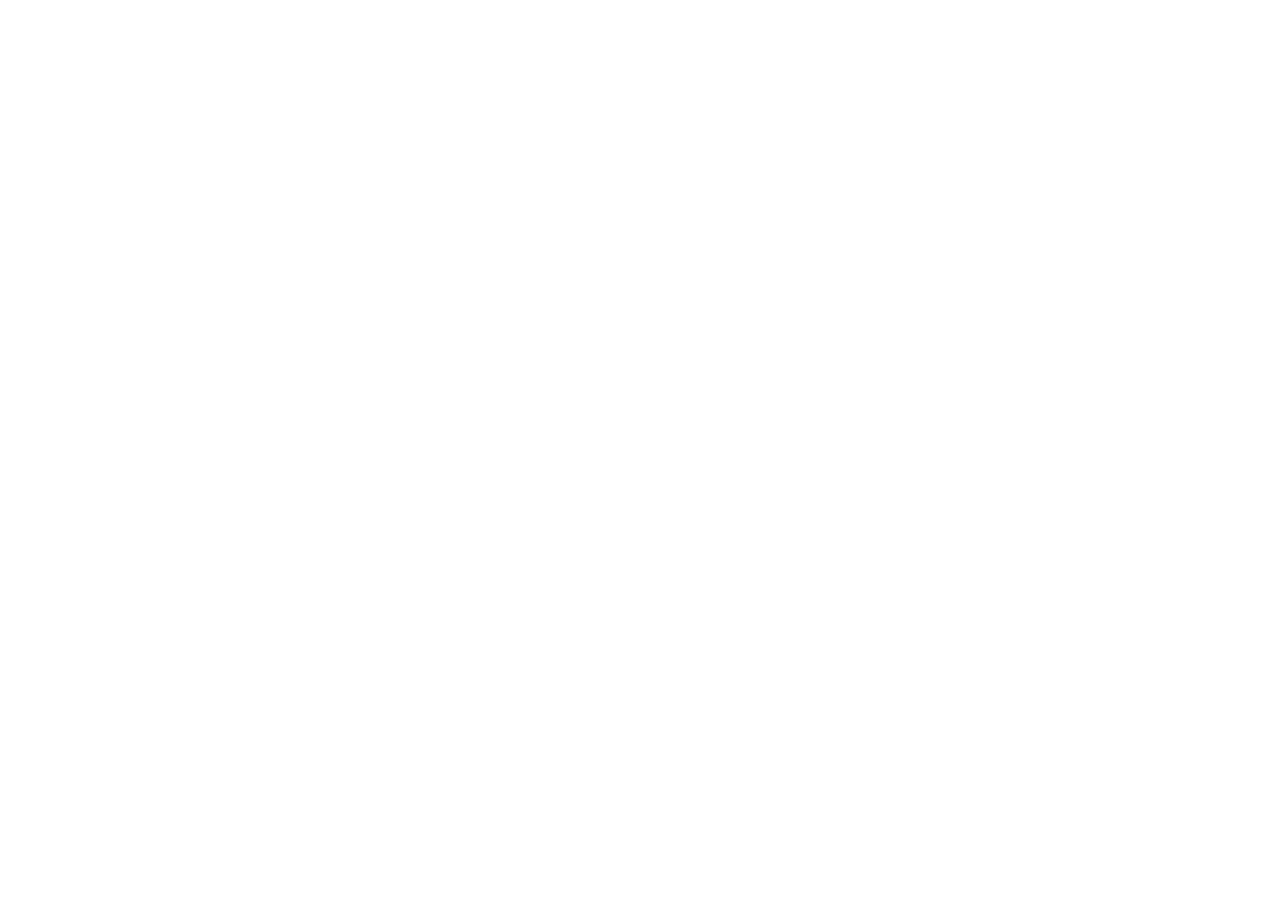
==== index.html @ 9bbb811d "create html, css, js" ====
<!DOCTYPE html>
<html lang="en">
<head>
    <meta charset="UTF-8">
    <meta http-equiv="X-UA-Compatible" content="IE=edge">
    <link rel="stylesheet" href="style.css">
    <meta name="viewport" content="width=device-width, initial-scale=1.0">
    <title>Document</title>
</head>
<body>
    
    <script src="js.js"></script>
</body>
</html>
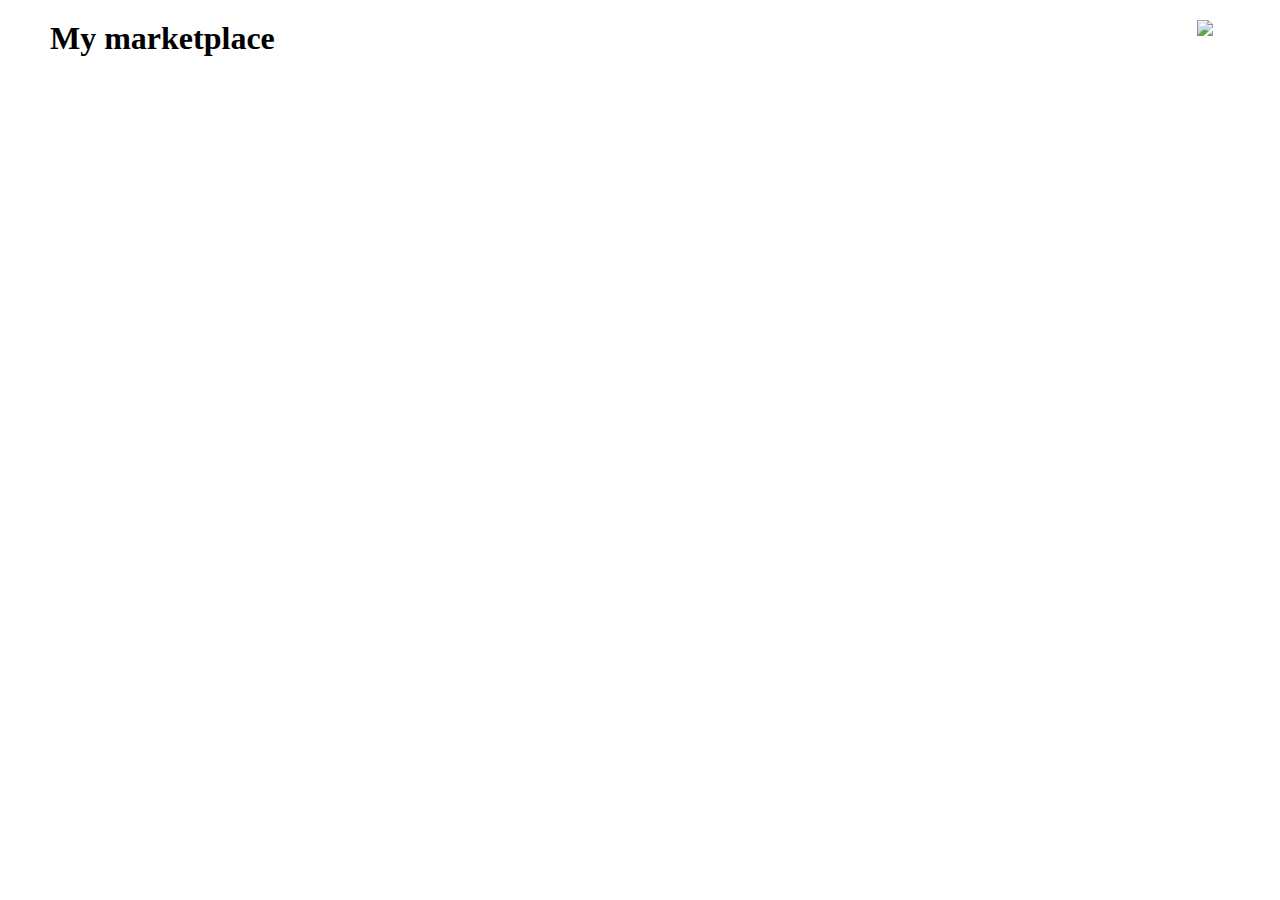
==== commit 776018d8: "html header add" ====
--- a/index.html
+++ b/index.html
@@ -5,10 +5,20 @@
     <meta http-equiv="X-UA-Compatible" content="IE=edge">
     <link rel="stylesheet" href="style.css">
     <meta name="viewport" content="width=device-width, initial-scale=1.0">
-    <title>Document</title>
+    <title>My-Shop</title>
 </head>
 <body>
-    
+    <div class="container">
+        <header>
+            <h1 class="name">My marketplace</h1>
+            <div id="card">
+                <button id="cardBtn" onclick="openCart()">
+                    <img src="https://cdn-icons-png.flaticon.com/512/263/263142.png">
+                </button>
+            </div>
+        </header>
+    </div>
+    <script src="https://cdnjs.cloudflare.com/ajax/libs/jquery/3.6.0/jquery.min.js" integrity="sha512-894YE6QWD5I59HgZOGReFYm4dnWc1Qt5NtvYSaNcOP+u1T9qYdvdihz0PPSiiqn/+/3e7Jo4EaG7TubfWGUrMQ==" crossorigin="anonymous" referrerpolicy="no-referrer"></script>
     <script src="js.js"></script>
 </body>
 </html>--- a/style.css
+++ b/style.css
@@ -0,0 +1,20 @@
+*{
+    padding: 0;
+    margin: 0;
+}
+
+header{
+    padding: 20px 50px;
+    display: flex;
+    justify-content: space-between;
+}
+
+#cardBtn img{
+    width: 100%;
+}
+
+#cardBtn{
+    width: 50px;
+    border: none;
+    background: transparent;
+}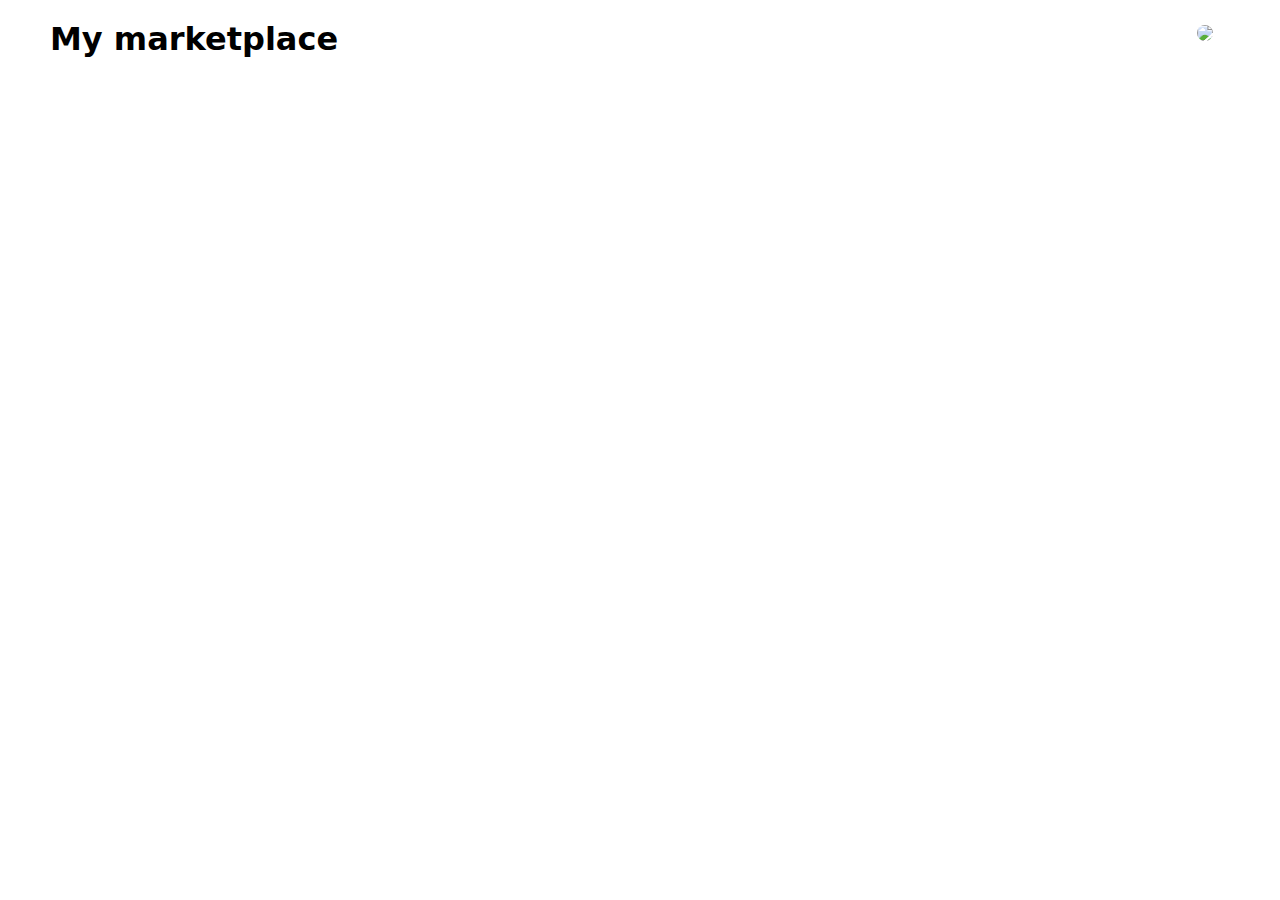
==== commit 0e7a58d1: "adding cards" ====
--- a/index.html
+++ b/index.html
@@ -8,15 +8,16 @@
     <title>My-Shop</title>
 </head>
 <body>
-    <div class="container">
+    <div class="container" id="container">
         <header>
             <h1 class="name">My marketplace</h1>
-            <div id="card">
-                <button id="cardBtn" onclick="openCart()">
+            <div id="cart">
+                <button id="cartBtn" onclick="openCart()">
                     <img src="https://cdn-icons-png.flaticon.com/512/263/263142.png">
                 </button>
             </div>
         </header>
+        <div id="cards"></div>
     </div>
     <script src="https://cdnjs.cloudflare.com/ajax/libs/jquery/3.6.0/jquery.min.js" integrity="sha512-894YE6QWD5I59HgZOGReFYm4dnWc1Qt5NtvYSaNcOP+u1T9qYdvdihz0PPSiiqn/+/3e7Jo4EaG7TubfWGUrMQ==" crossorigin="anonymous" referrerpolicy="no-referrer"></script>
     <script src="js.js"></script>
--- a/style.css
+++ b/style.css
@@ -1,6 +1,10 @@
 *{
     padding: 0;
     margin: 0;
+}
+
+body{
+    font-family: system-ui, -apple-system, BlinkMacSystemFont, 'Segoe UI', Roboto, Oxygen, Ubuntu, Cantarell, 'Open Sans', 'Helvetica Neue', sans-serif;
 }
 
 header{
@@ -9,12 +13,49 @@
     justify-content: space-between;
 }
 
-#cardBtn img{
+#cartBtn img{
     width: 100%;
 }
 
-#cardBtn{
+#cartBtn{
     width: 50px;
     border: none;
     background: transparent;
+}
+
+.card{
+    padding: 10px;
+    background-color: gray;
+    border-radius: 15px;
+    position: relative;
+    left: 45%;
+}
+
+.card p, h2{
+    color: white;
+}
+
+#cards{
+    display: grid;
+    grid-template-columns: repeat(3, 500px);
+    grid-column-gap: 15px;
+    grid-row-gap: 1em;
+}
+
+img{
+    margin-top: 5px;
+    border-radius: 15px;
+}
+
+a{
+    color: white;
+}
+
+.buybtn{
+    border-radius: 25px;
+    border: none;
+    width: 350px;
+    font-size: 20px;
+    position: relative;
+    left: 13%;
 }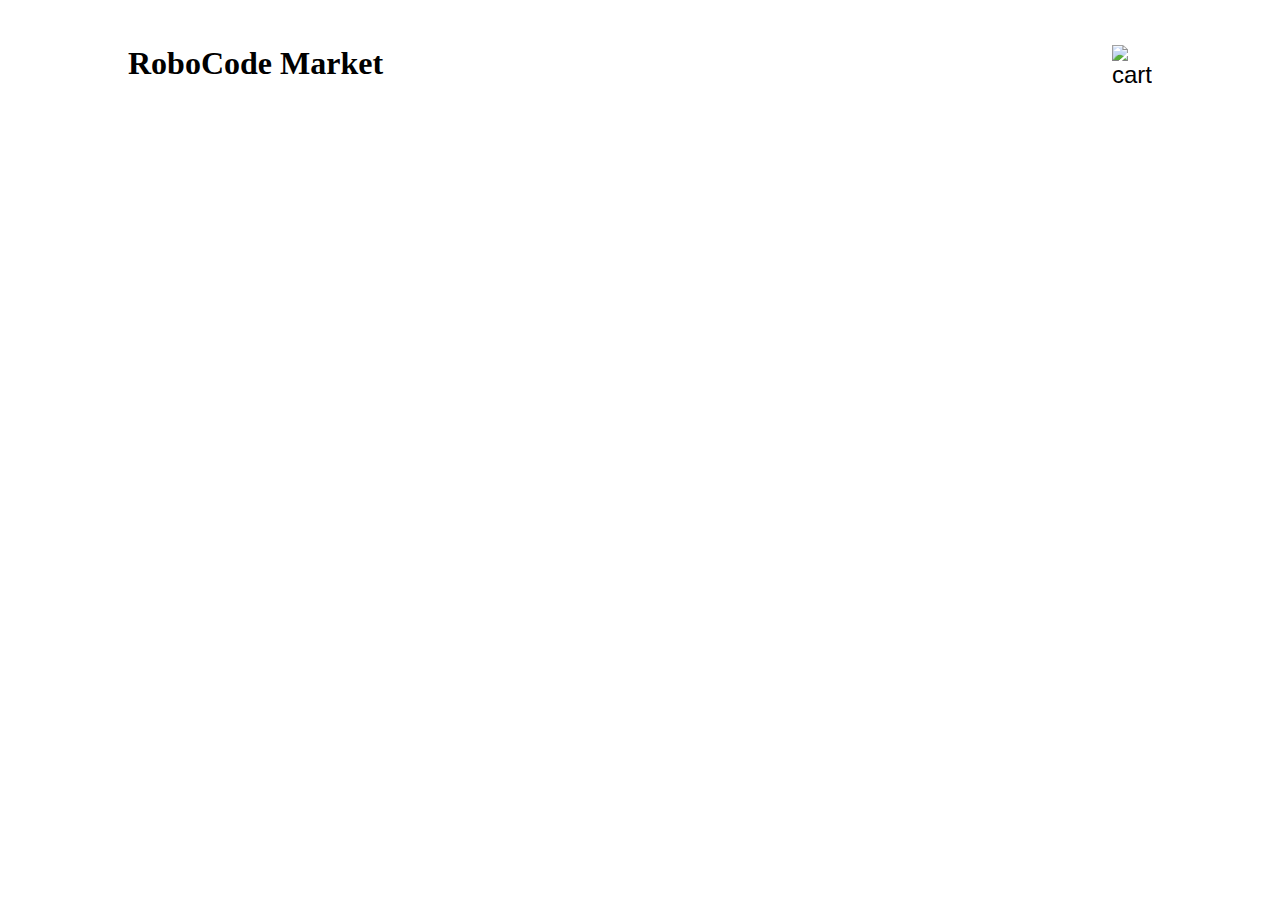
==== commit f15aa987: "change html, css, js" ====
--- a/index.html
+++ b/index.html
@@ -2,24 +2,26 @@
 <html lang="en">
 <head>
     <meta charset="UTF-8">
-    <meta http-equiv="X-UA-Compatible" content="IE=edge">
+    <meta name="viewport" content="width=device-width, initial-scale=1.0">
+    <title>my Shop</title>
     <link rel="stylesheet" href="style.css">
-    <meta name="viewport" content="width=device-width, initial-scale=1.0">
-    <title>My-Shop</title>
 </head>
 <body>
-    <div class="container" id="container">
-        <header>
-            <h1 class="name">My marketplace</h1>
-            <div id="cart">
-                <button id="cartBtn" onclick="openCart()">
-                    <img src="https://cdn-icons-png.flaticon.com/512/263/263142.png">
-                </button>
-            </div>
-        </header>
-        <div id="cards"></div>
-    </div>
+    <header>
+        <h1>RoboCode Market</h1>
+        <div id="cart">
+            <button id="cartButton" onclick="openCart()">
+                <img src="https://cdn-icons-png.flaticon.com/512/126/126083.png" alt="cart">
+            </button>
+        </div>
+    </header>
+    <main>
+        <div id="cards">
+            
+        </div>
+    </main>
+
+</body>
     <script src="https://cdnjs.cloudflare.com/ajax/libs/jquery/3.6.0/jquery.min.js" integrity="sha512-894YE6QWD5I59HgZOGReFYm4dnWc1Qt5NtvYSaNcOP+u1T9qYdvdihz0PPSiiqn/+/3e7Jo4EaG7TubfWGUrMQ==" crossorigin="anonymous" referrerpolicy="no-referrer"></script>
     <script src="js.js"></script>
-</body>
 </html>--- a/style.css
+++ b/style.css
@@ -3,59 +3,71 @@
     margin: 0;
 }
 
-body{
-    font-family: system-ui, -apple-system, BlinkMacSystemFont, 'Segoe UI', Roboto, Oxygen, Ubuntu, Cantarell, 'Open Sans', 'Helvetica Neue', sans-serif;
+main, header {
+    margin: 5vh 10vw;
 }
 
 header{
-    padding: 20px 50px;
     display: flex;
     justify-content: space-between;
 }
 
-#cartBtn img{
-    width: 100%;
-}
-
-#cartBtn{
-    width: 50px;
+#cartButton{
+    width: 40px;
     border: none;
     background: transparent;
 }
 
-.card{
-    padding: 10px;
-    background-color: gray;
-    border-radius: 15px;
-    position: relative;
-    left: 45%;
-}
-
-.card p, h2{
-    color: white;
+#cartButton img{
+    width: 100%;
 }
 
 #cards{
     display: grid;
-    grid-template-columns: repeat(3, 500px);
-    grid-column-gap: 15px;
-    grid-row-gap: 1em;
+    grid-template-columns: repeat(3, 1fr);
+    gap: 1rem;
 }
 
-img{
-    margin-top: 5px;
-    border-radius: 15px;
+.card{
+    background-color: rgba(0, 0, 0, 0.5);
+    padding: 1rem;
+    border-radius: 1rem;
+    color: #ffffff;
+    display: flex;
+    flex-direction: column;
+    justify-content: space-between;
 }
 
-a{
-    color: white;
+.cardPhoto {
+    max-width: 200px;
+    box-shadow: 0 0 5px #000;
+    border-radius: 0.5rem;
+    margin: 0.5rem 0;
+    background-color: #ffffff;
 }
 
-.buybtn{
-    border-radius: 25px;
+.card a {
+    font-family: 'Lucida Sans', 'Lucida Sans Regular', 'Lucida Grande', 'Lucida Sans Unicode', Geneva, Verdana, sans-serif;
+    color: #ffffff;
+    margin: 5px 0;
+}
+
+button {
+    cursor: pointer;
+    font-size: 24px;
+    border-radius: 10px;
     border: none;
-    width: 350px;
-    font-size: 20px;
-    position: relative;
-    left: 13%;
-}+    min-width: 50%;
+}
+
+@media screen and (max-width: 1000px){
+    #cards{
+        grid-template-columns: repeat(2, 1fr);
+    }
+}
+
+@media screen and (max-width: 600px){
+    #cards{
+        grid-template-columns: repeat(1, 1fr);
+    }
+}
